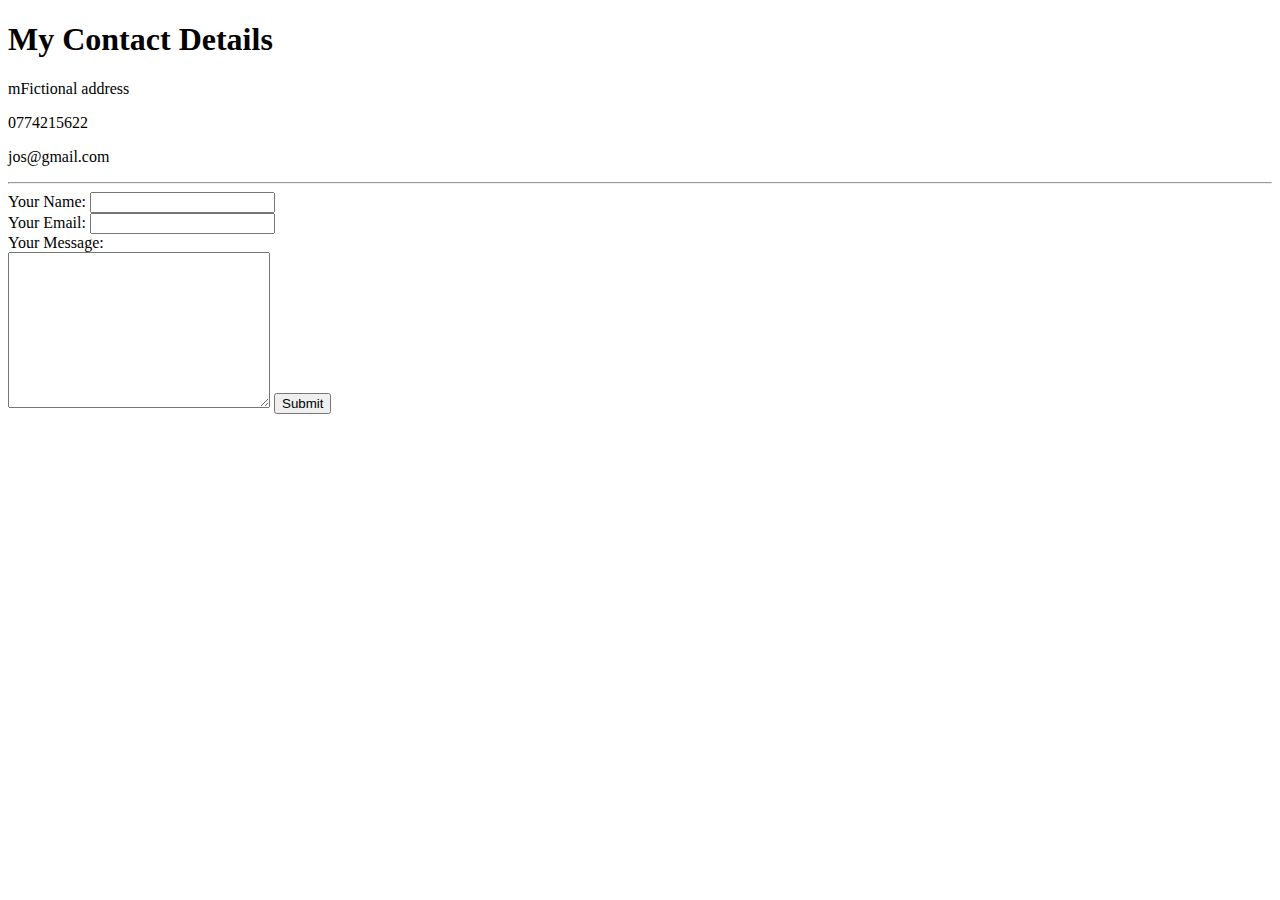
==== contact-me.html @ fdba05da "add initial cv website files" ====
<!DOCTYPE html>
<html lang="
" dir="ltr">
  <head>
    <meta charset="utf-8">
    <title>Contact Me</title>
  </head>
  <body>
    <h1>My Contact Details</h1>
    <p>mFictional address</p>
    <p>0774215622</p>
    <p>jos@gmail.com</p>
    <hr>
    <form  action="mailto:bjoshua1983@gmail.com" method="post" enctype="text/plain">
      <label >Your Name:</label>
      <input type="text" name="yourName" value=""><br>
      <label>Your Email:</label>
      <input type="email" name="yourEmail" value=""><br>
      <label>Your Message:</label><br>
      <textarea name="yourMessage" rows="10" cols="30"></textarea>
      <input type="submit" name="" >
    </form>
  </body>
</html>
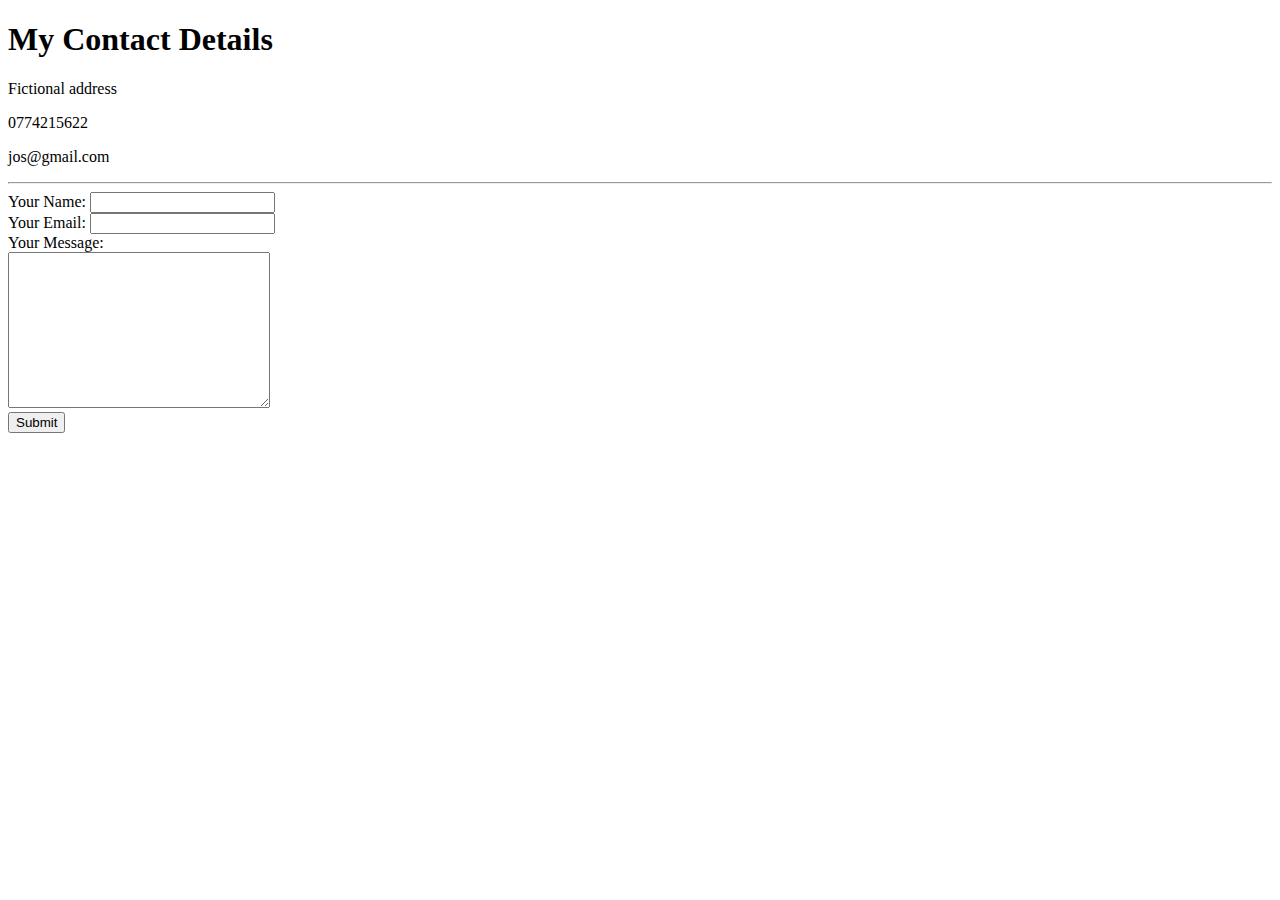
==== commit e5c7420e: "update" ====
--- a/contact-me.html
+++ b/contact-me.html
@@ -7,7 +7,7 @@
   </head>
   <body>
     <h1>My Contact Details</h1>
-    <p>mFictional address</p>
+    <p>Fictional address</p>
     <p>0774215622</p>
     <p>jos@gmail.com</p>
     <hr>
@@ -17,7 +17,7 @@
       <label>Your Email:</label>
       <input type="email" name="yourEmail" value=""><br>
       <label>Your Message:</label><br>
-      <textarea name="yourMessage" rows="10" cols="30"></textarea>
+      <textarea name="yourMessage" rows="10" cols="30"></textarea><br>
       <input type="submit" name="" >
     </form>
   </body>
